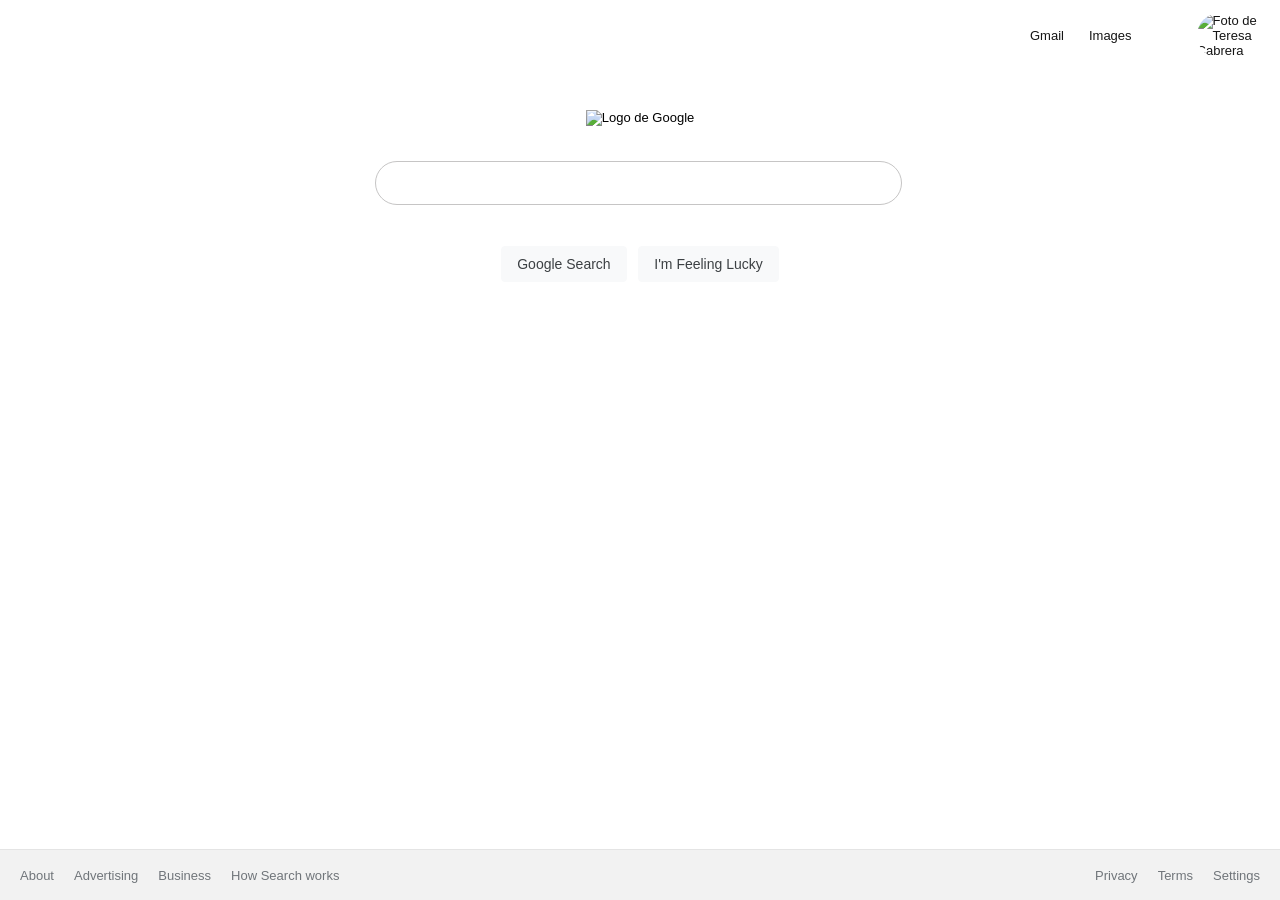
==== index.html @ 1ca6e591 "Add files via upload" ====
<!DOCTYPE html>
<!-- lang debe ser español -->
<html lang="es"> 
<!-- head - info para el navegador -->
<head> 
    <meta charset="UTF-8">
    <meta http-equiv="X-UA-Compatible" content= "IE=edge">
    <meta name="viewport" content="width=device-width, initial-scale=1.0">
    <title>Clon Google</title>
    <link rel="stylesheet" href="styles.css">
</head>
<!-- body - lo que el usuario ve -->
<body>
    <!-- Realizaremos el header de Google -->
    <!-- header - división de contenido -->
    <header>
        <!-- nav-aporta navegación dentro de página -->
        <nav>
            <!-- ul- unordered list - no ordenada -->
            <ul class="nav-right-section">
                <li>
                    <a href="https://mail.google.com/mail/u/0/?ogbl#inbox">Gmail</a>
                </li>
                <li>
                    <a href="https://www.google.com.mx/imghp?hl=enauthuser=0ogbl">Images</a>
                </li>
                <li class="menu"> <a href=""></a> </li>
                <li>
                    <a href="">
                        <img src="img/ppTere.jpg" alt="Foto de Teresa Cabrera">
                    </a>
                </li>
            </ul>
        </nav>
    </header>
<!-- Main - división y lo más importante -->
    <main>
        <!-- Sección - logo -->
        <section class="main-logo">
            <img src="https://www.google.com/images/branding/googlelogo/2x/googlelogo_color_272x92dp.png" alt="Logo de Google">
        </section>
        <!-- Buscador / Input -->
        <section class="main-input">
            <div class="main-input-container">
                <span class="search-icon"></span>
                <input type="text">
                <a class="micro-icon" href=""></a>
                <a class="cam-icon" href=""></a>
            </div>
        </section>
        <!-- Botones -->
        <section class="main-buttons">
            <div>
                <button>Google Search</button>
            </div>
            <div>
                <button>I'm Feeling Lucky</button>
            </div>
        </section>
    </main>
    <footer>
        <ul>
            <li>
                <a href="">About</a>
            </li>
            <li>
                <a href="">Advertising</a>
            </li>
            <li>
                <a href="">Business</a>
            </li>
            <li>
                <a href="">How Search works</a>
            </li>
        </ul>

        <ul class="footer-right">
            <li>
                <a href="">Privacy</a>
            </li>
            <li>
                <a href="">Terms</a>
            </li>
            <li>
                <a href="">Settings</a>
            </li>
        </ul>
    </footer>
</body>
</html>
---- styles.css ----
body{
    margin: 0;
    padding: 0;
    font-size: 13px;
    font-family: Arial, Helvetica, sans-serif;
}
/*********************************************/
/*********************************************/
/*********************************************/
/* Navegación */
header{
    background-color: rgb(255, 255, 255);
    /* width - ancho // height - alto */
    width: 100%;
    height: 60px;
}

header nav{
    display:flex;
    /* Justificar hacia la derecha */
    justify-content: flex-end;
}

header nav .nav-right-section{
    width: 250px;
    height: auto;
    display: flex;
    /* Eliminar puntitos de la lista*/
    list-style: none;
    justify-content: center;
    align-items: center;
}

a{
    text-decoration: none;
    cursor:pointer;
}

nav .nav-right-section a{
    margin-right: 25px;
    color: rgb(21, 21, 21);
}
/* Icono de Menú */
nav .nav-right-section .menu{
    background-image:url(https://img.icons8.com/ios-glyphs/90/000000/circled-menu.png);
    width: 20px;
    height: 20px;
    background-size: contain;
}
/* Imagen estilo */
nav .nav-right-section img{
    border-radius: 60px;
    margin-left: 20px;
    width: 35px;
    height: 35px;
}




/* Main */
main{
    margin-top: 50px;
    text-align: center;
}

/* Sección logo */
main .main-logo{
    width: 530px;
    margin: 0 auto;
    margin-bottom: 35px;
}
/* Logo Google */
main .main-logo img{
    height: 120px;
    width: 320px;
}

/* Sección input */
main .main-input{
    width: 530px;
    margin: 0 auto;
    margin-bottom: 30px;
}

main .main-input-container{
    width: 525px;
    border-radius: 100px;
    border: 1px solid rgb(198, 197, 197);
    display: flex;
    justify-content: center;
    align-items: center;
}

main .main-input input{
    border: none;
    width: 550px;
    height: 40px;
    outline: none;
}

main .main-input-container:hover{
    box-shadow: 0 1px 6px 0px #20212447;
    border-color: #dfe1e500;
}

main .main-input .search-icon{
    background-image: url("https://img.icons8.com/android/24/000000/search.png");
    /* Evitar que se repita el icono por alguna razón */ 
    background-repeat: no-repeat;
    background-position: center;
    background-size: contain;
    width: 18px;
    height: 18px;
    padding-left: 5%;
}

main .main-input .micro-icon{
    background-image: url("https://upload.wikimedia.org/wikipedia/commons/thumb/e/e8/Google_mic.svg/726px-Google_mic.svg.png"); 
    width: 18px;
    height: 18px;
    background-repeat: no-repeat;
    background-position: center;
    background-size: contain;
    cursor:pointer;
    padding-left: 1%;
}

main .main-input .cam-icon{
    background-image: url("https://static.wikia.nocookie.net/logopedia/images/2/2b/Google_Lens_2021.svg");
    width: 16px;
    height: 16px;
    background-repeat: no-repeat; 
    background-position: center;
    background-size: contain;
    padding-right: 7%;
}

main .main-buttons{
    width: 550px;
    margin: 0 auto;
} 

main .main-buttons div{
    display: inline-block;
} 

main .main-buttons button{
    border: 0;
    height: 36px;
    /* Fondo de botones */
    background-color: #f8f9fa;
    font-size: 14px;
    /* Color de letras antes de hover */
    color: #3c4043;
    /* Redondeamos botones */
    border-radius: 4px;
    /* Margen interno */
    padding: 0 15px;
    /* Margen entre botones */
    margin-right: 15px;
    border: 1px solid #f8f9fa;
    margin: 11px 4px;
}

/* Efecto hover (como el input) */
main .main-buttons button:hover{
    box-shadow: 0 1px 1px rgba(0,0,0,.1);
    background-color:#f8f9fa;
    /* Cambia borde al hacer hover */
    border:1px solid #dadce0;
    /* Cambia color letras (muy leve) al hacer hover */
    color: #202124;
}

/*********************************************/
/*********************************************/
/*Footer*/

footer{
    background-color: #f2f2f2;
    width: 100%;
    height: 50px;
    position: absolute;
    font-size: 13px;
    border-top: 1px solid #e4e4e4;
    /*Footer dividido en columnas*/
    display: grid;
    grid-template-columns: 1fr 1fr;
    align-items: center;
    /*Posiciona el footer al final.*/
    bottom: 0;
}

footer ul{
    margin: 10px;
    list-style: none;
    display: flex;
    padding-left: 0px;
}

footer .footer-left{
    justify-self: left;
}

footer .footer-right{
    justify-self: right;
}

footer ul li a{
    color: #70757a;
    margin: 10px;
}
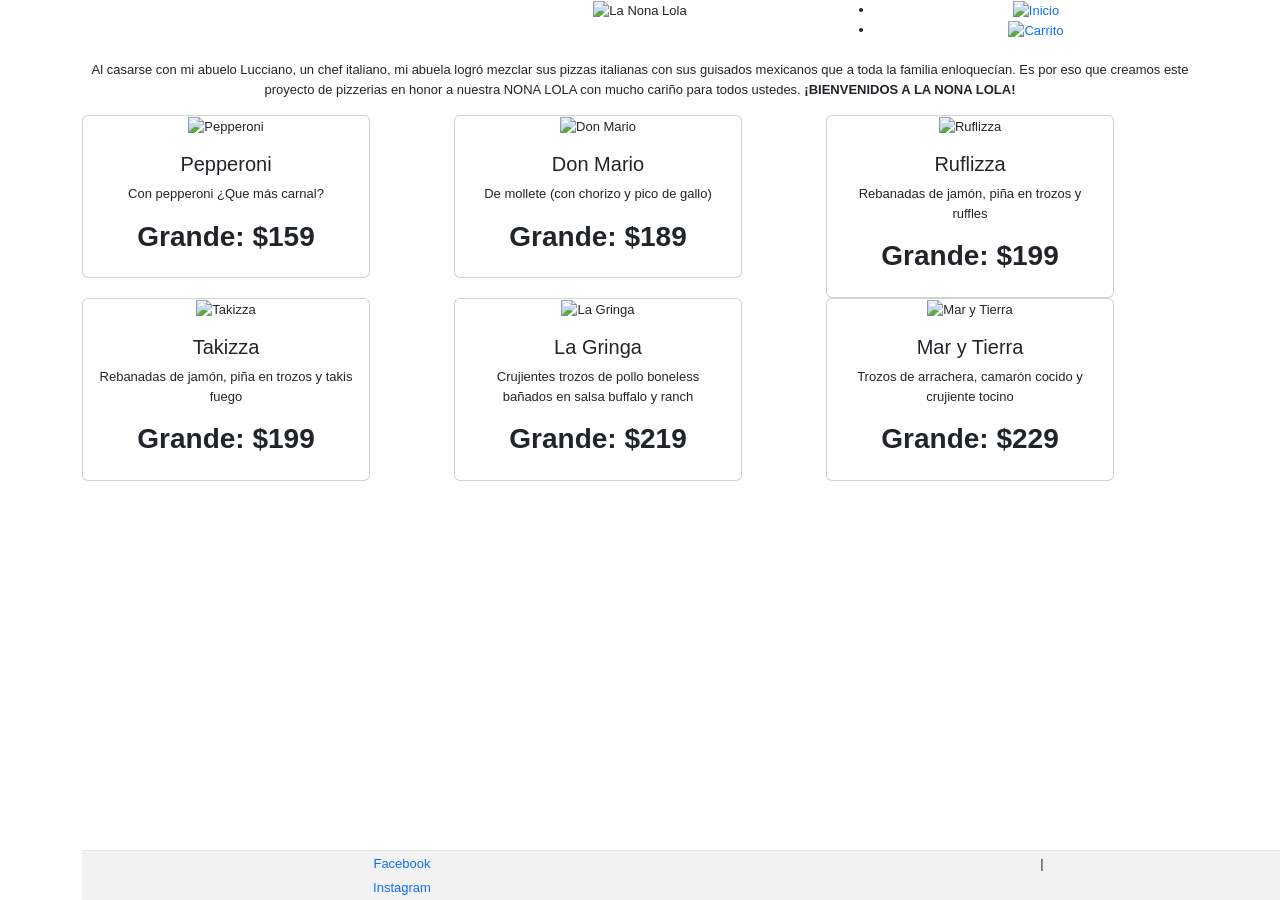
==== commit 60c04ba2: "Update index.html" ====
--- a/index.html
+++ b/index.html
@@ -1,90 +1,135 @@
-<!DOCTYPE html>
-<!-- lang debe ser español -->
-<html lang="es"> 
-<!-- head - info para el navegador -->
-<head> 
-    <meta charset="UTF-8">
-    <meta http-equiv="X-UA-Compatible" content= "IE=edge">
-    <meta name="viewport" content="width=device-width, initial-scale=1.0">
-    <title>Clon Google</title>
+<!doctype html>
+<html lang="en">
+  <head>
+    <meta charset="utf-8">
+    <meta name="viewport" content="width=device-width, initial-scale=1">
+    <title>La Nona Lola</title>
+    <link href="https://cdn.jsdelivr.net/npm/bootstrap@5.2.2/dist/css/bootstrap.min.css" rel="stylesheet" integrity="sha384-Zenh87qX5JnK2Jl0vWa8Ck2rdkQ2Bzep5IDxbcnCeuOxjzrPF/et3URy9Bv1WTRi" crossorigin="anonymous">
+    <script src="script.js"></script>
     <link rel="stylesheet" href="styles.css">
-</head>
-<!-- body - lo que el usuario ve -->
-<body>
-    <!-- Realizaremos el header de Google -->
-    <!-- header - división de contenido -->
+  </head>
+  <body>
     <header>
-        <!-- nav-aporta navegación dentro de página -->
-        <nav>
-            <!-- ul- unordered list - no ordenada -->
-            <ul class="nav-right-section">
-                <li>
-                    <a href="https://mail.google.com/mail/u/0/?ogbl#inbox">Gmail</a>
-                </li>
-                <li>
-                    <a href="https://www.google.com.mx/imghp?hl=enauthuser=0ogbl">Images</a>
-                </li>
-                <li class="menu"> <a href=""></a> </li>
-                <li>
-                    <a href="">
-                        <img src="img/ppTere.jpg" alt="Foto de Teresa Cabrera">
-                    </a>
-                </li>
-            </ul>
-        </nav>
+      <div class="container text-center">
+          <div class="row">
+            <div class="col">  
+            </div>
+            <div class="col">
+              <img class="formatoimg" src="img/nonalolalogo.webp" alt="La Nona Lola">
+            </div>
+            <div class="col">
+              <ul>
+                <li><a class="encabezado" href="index.html"><img width="35px" src="img/inicio.svg" alt="Inicio"></a></li>
+                <li><a class="encabezado" href="carrito.html"><img width="40px" src="img/carrito.svg" alt="Carrito"></a></li>
+              </ul>
+            </div>
+          </div>
+      </div>
+      <br>
     </header>
-<!-- Main - división y lo más importante -->
-    <main>
-        <!-- Sección - logo -->
-        <section class="main-logo">
-            <img src="https://www.google.com/images/branding/googlelogo/2x/googlelogo_color_272x92dp.png" alt="Logo de Google">
-        </section>
-        <!-- Buscador / Input -->
-        <section class="main-input">
-            <div class="main-input-container">
-                <span class="search-icon"></span>
-                <input type="text">
-                <a class="micro-icon" href=""></a>
-                <a class="cam-icon" href=""></a>
+
+    <div class="container text-center">
+      <div class="row">
+        <div class="col">  
+          <p>Al casarse con mi abuelo Lucciano, un chef  italiano, mi abuela logró mezclar sus pizzas italianas con sus guisados mexicanos que a toda la familia enloquecían. Es por eso que creamos este proyecto de pizzerias en honor a nuestra NONA LOLA con mucho cariño para todos ustedes. <strong>¡BIENVENIDOS A LA NONA LOLA!</strong></p>
+        </div>
+
+      <div class="row">
+        <div class="col-4">
+          <div class="card-body" style="width: 18rem;">
+            <div class="card" style="width: 18rem;">
+              <div class="cover__card">
+                <img src="img/pepperoni.webp" alt="Pepperoni">
+              </div>
+              <div class="card-body">
+                  <h5 class="card-title encabezado">Pepperoni</h5>  
+                  <p>Con pepperoni ¿Que más carnal?</p>  
+                  <h3><strong>Grande: $159</strong></h3>                
+              </div>      
             </div>
-        </section>
-        <!-- Botones -->
-        <section class="main-buttons">
-            <div>
-                <button>Google Search</button>
+          </div>
+        </div>
+        <div class="col-4">
+          <div class="card-body" style="width: 18rem;">
+            <div class="card" style="width: 18rem;">
+              <div class="cover__card">
+                <img src="img/donmario.webp" alt="Don Mario">
+              </div>
+              <div class="card-body">
+                  <h5 class="card-title encabezado">Don Mario</h5>     
+                  <p>De mollete (con chorizo y pico de gallo)</p>  
+                  <h3><strong>Grande: $189</strong></h3>             
+              </div>       
             </div>
-            <div>
-                <button>I'm Feeling Lucky</button>
+          </div>
+        </div>
+        <div class="col-4">
+          <div class="card-body" style="width: 18rem;">
+            <div class="card" style="width: 18rem;">
+              <div class="cover__card">
+                <img src="img/ruflizza.webp" alt="Ruflizza">
+              </div>
+              <div class="card-body">
+                  <h5 class="card-title encabezado">Ruflizza</h5>
+                  <p>Rebanadas de jamón, piña en trozos y ruffles</p>       
+                  <h3><strong>Grande: $199</strong></h3>             
+              </div>      
             </div>
-        </section>
-    </main>
-    <footer>
-        <ul>
-            <li>
-                <a href="">About</a>
-            </li>
-            <li>
-                <a href="">Advertising</a>
-            </li>
-            <li>
-                <a href="">Business</a>
-            </li>
-            <li>
-                <a href="">How Search works</a>
-            </li>
-        </ul>
+          </div>
+        </div>
+      </div>
 
-        <ul class="footer-right">
-            <li>
-                <a href="">Privacy</a>
-            </li>
-            <li>
-                <a href="">Terms</a>
-            </li>
-            <li>
-                <a href="">Settings</a>
-            </li>
-        </ul>
-    </footer>
-</body>
-</html>+      <div class="row">
+        <div class="col-4">
+          <div class="card-body" style="width: 18rem;">
+            <div class="card" style="width: 18rem;">
+              <div class="cover__card">
+                <img src="img/takizza.webp" alt="Takizza">
+              </div>
+              <div class="card-body">
+                  <h5 class="card-title encabezado">Takizza</h5>  
+                  <p>Rebanadas de jamón, piña en trozos y takis fuego</p>      
+                  <h3><strong>Grande: $199</strong></h3>            
+              </div>       
+            </div>
+          </div>
+        </div>
+        <div class="col-4">
+          <div class="card-body" style="width: 18rem;">
+            <div class="card" style="width: 18rem;">
+              <div class="cover__card">
+                <img src="img/gringa.webp" alt="La Gringa">
+              </div>
+              <div class="card-body">
+                  <h5 class="card-title encabezado">La Gringa</h5>
+                  <p>Crujientes trozos de pollo boneless bañados en salsa buffalo y ranch</p>    
+                  <h3><strong>Grande: $219</strong></h3>          
+              </div>       
+            </div>
+          </div>
+        </div>
+        <div class="col-4">
+          <div class="card-body" style="width: 18rem;">
+            <div class="card" style="width: 18rem;">
+              <div class="cover__card">
+                <img src="img/marytierra.webp" alt="Mar y Tierra">
+              </div>
+              <div class="card-body">
+                  <h5 class="card-title encabezado">Mar y Tierra</h5>  
+                  <p>Trozos de arrachera, camarón cocido y crujiente tocino</p>  
+                  <h3><strong>Grande: $229</strong></h3>                
+              </div>       
+            </div>
+          </div>
+        </div>
+      </div>
+    </div>
+
+    <div>
+      <footer class="encabezado"><a href="https://www.facebook.com/LaNonaLolaPizzeria">Facebook</a> | <a href="https://www.instagram.com/lanonalolaleon/?hl=es-la">Instagram</a></footer> 
+    </div>
+
+    <script src="https://cdn.jsdelivr.net/npm/bootstrap@5.2.2/dist/js/bootstrap.bundle.min.js" integrity="sha384-OERcA2EqjJCMA+/3y+gxIOqMEjwtxJY7qPCqsdltbNJuaOe923+mo//f6V8Qbsw3" crossorigin="anonymous"></script>
+    <script src="script.js"></script>
+  </body>
+</html>
